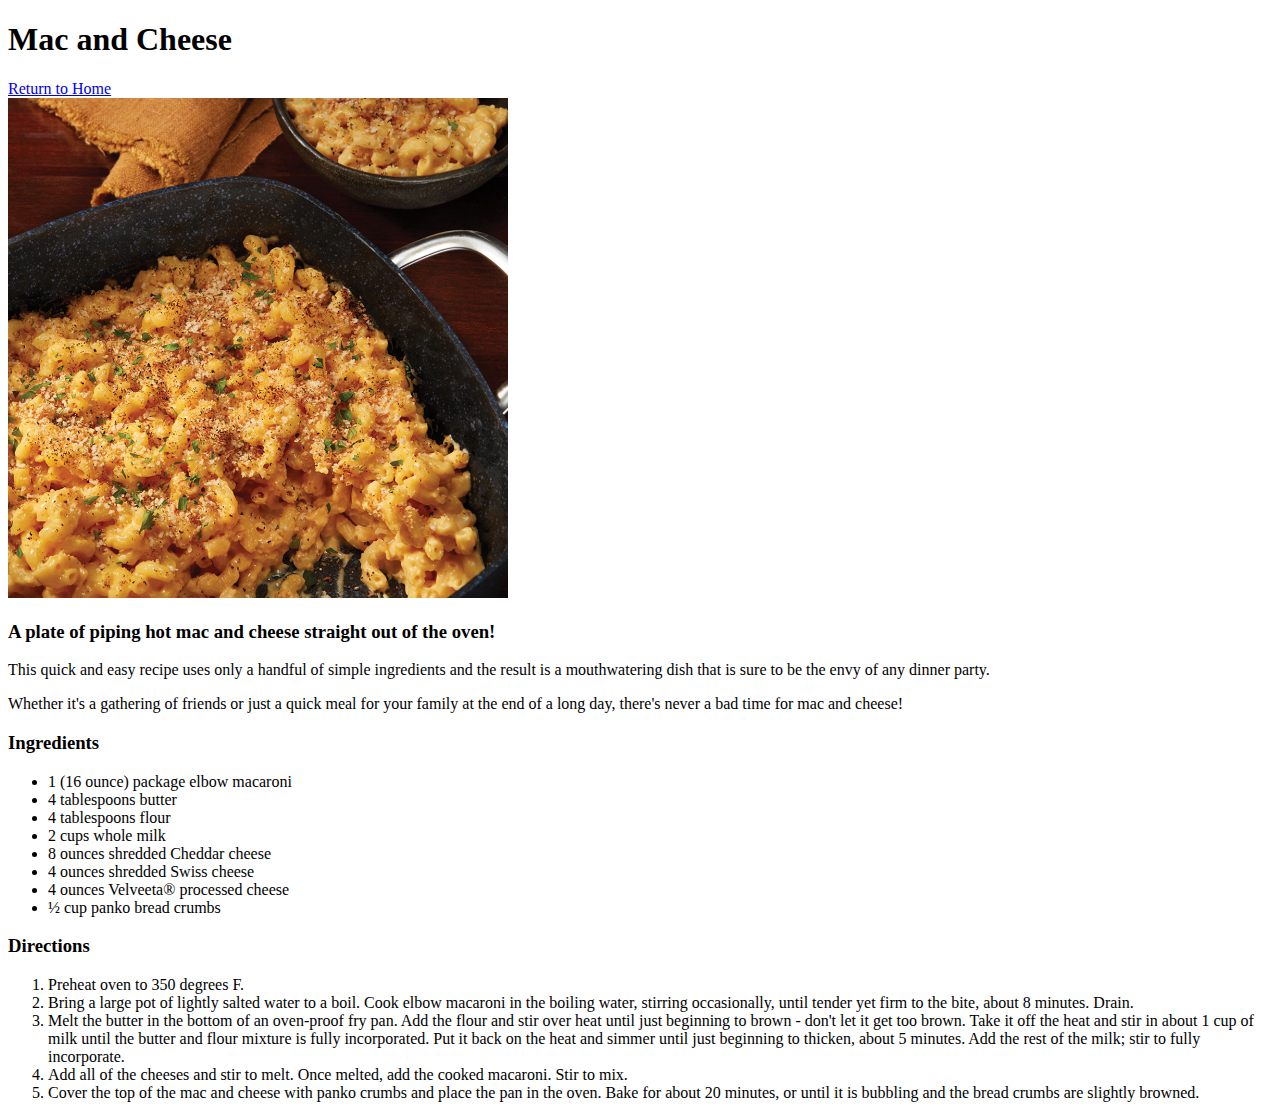
==== recipes/mac_and_cheese.html @ f37b14c0 "just copying over files from the old odin-recipes project" ====
<!DOCTYPE html>
<html>
    <header>
        <title>Odin Recipes - Mac and Cheese</title>
        <meta charset="UTF-8">
    </header>


    <body>

        <h1>Mac and Cheese</h1>

        <a href="../index.html">Return to Home</a><br>

        <img src="../images/mac_and_cheese.jpeg" alt="A bowl of macaroni and cheese" width="500px">

        <h3>A plate of piping hot mac and cheese straight out of the oven!</h3>

        <p>This quick and easy recipe uses only a handful of simple ingredients and the result is a mouthwatering dish that is sure to be the envy of any dinner party. </p>
        <p>Whether it's a gathering of friends or just a quick meal for your family at the end of a long day, there's never a bad time for mac and cheese!</p>
     

        <h3>Ingredients</h3>

        <ul>
            <li>1 (16 ounce) package elbow macaroni</li>
            <li>4 tablespoons butter</li>
            <li>4 tablespoons flour</li>
            <li>2 cups whole milk</li>
            <li>8 ounces shredded Cheddar cheese</li>
            <li>4 ounces shredded Swiss cheese</li>
            <li>4 ounces Velveeta® processed cheese</li>
            <li>½ cup panko bread crumbs</li>            
        </ul>        
        

        <h3>Directions</h3>

        <ol>
            <li>Preheat oven to 350 degrees F.</li>
            <li>Bring a large pot of lightly salted water to a boil. Cook elbow macaroni in the boiling water, stirring occasionally, until tender yet firm to the bite, about 8 minutes. Drain.</li>
            <li>Melt the butter in the bottom of an oven-proof fry pan. Add the flour and stir over heat until just beginning to brown - don't let it get too brown. Take it off the heat and stir in about 1 cup of milk until the butter and flour mixture is fully incorporated. Put it back on the heat and simmer until just beginning to thicken, about 5 minutes. Add the rest of the milk; stir to fully incorporate.</li>
            <li>Add all of the cheeses and stir to melt. Once melted, add the cooked macaroni. Stir to mix.</li>
            <li>Cover the top of the mac and cheese with panko crumbs and place the pan in the oven. Bake for about 20 minutes, or until it is bubbling and the bread crumbs are slightly browned.</li>
        </ol>
        
    </body>
</html>
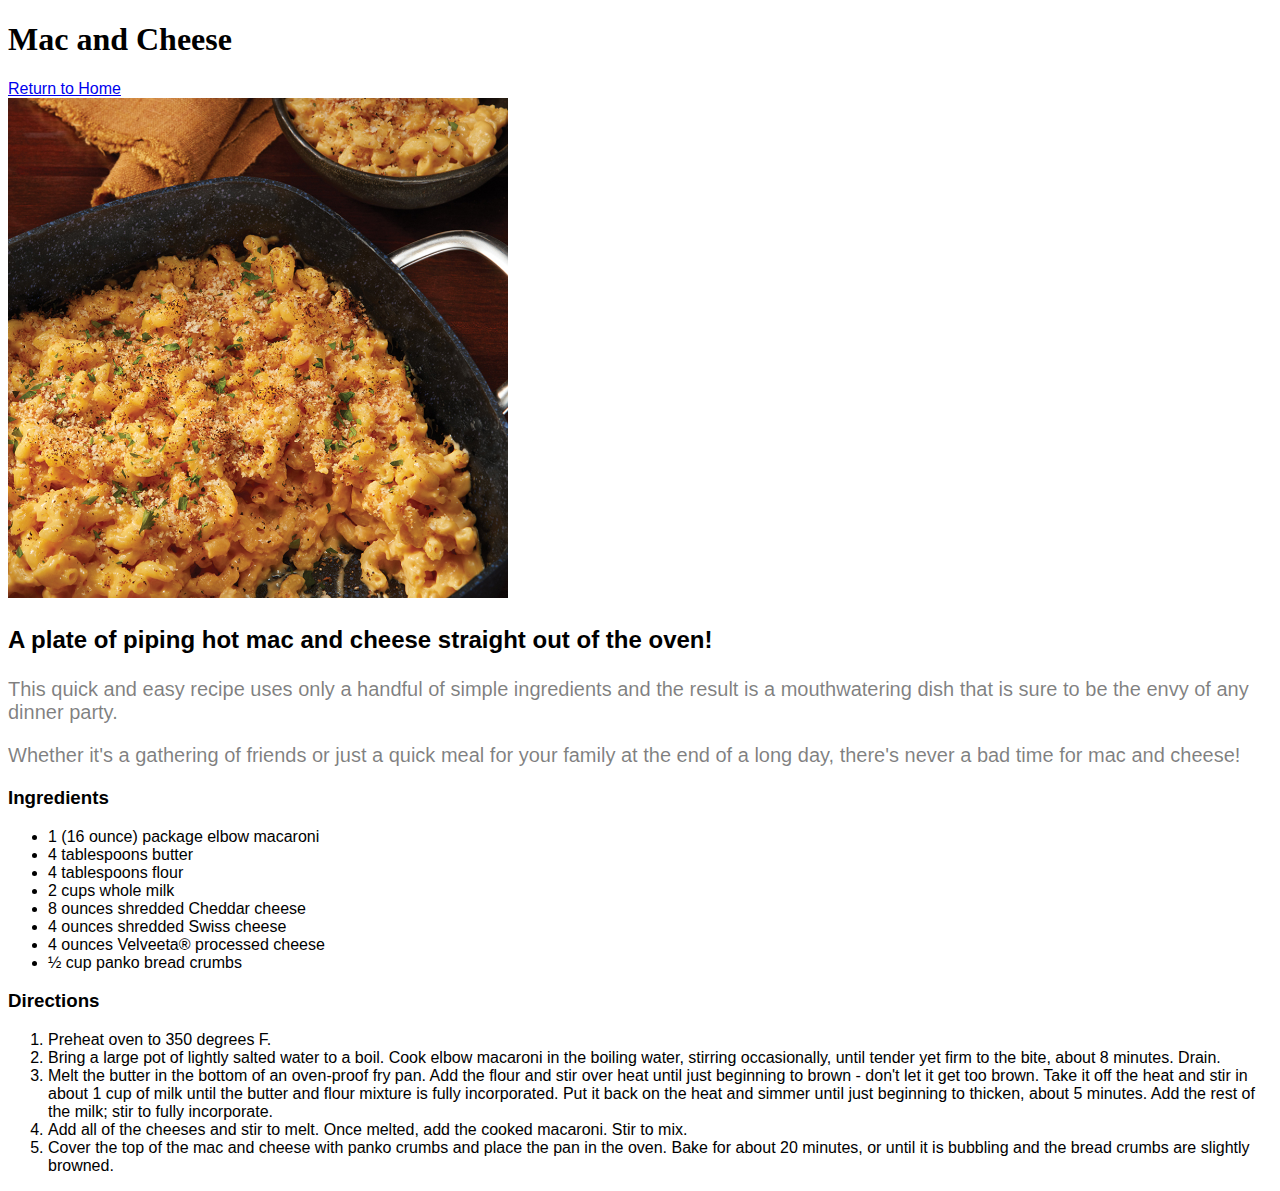
==== commit e1a50ab5: "lots of changes, just saving before tweaking stuff" ====
--- a/recipes/mac_and_cheese.html
+++ b/recipes/mac_and_cheese.html
@@ -3,6 +3,7 @@
     <header>
         <title>Odin Recipes - Mac and Cheese</title>
         <meta charset="UTF-8">
+        <link rel="stylesheet" href="../style/style.css">
     </header>
 
 
@@ -14,10 +15,10 @@
 
         <img src="../images/mac_and_cheese.jpeg" alt="A bowl of macaroni and cheese" width="500px">
 
-        <h3>A plate of piping hot mac and cheese straight out of the oven!</h3>
+        <h3 class="main-caption">A plate of piping hot mac and cheese straight out of the oven!</h3>
 
-        <p>This quick and easy recipe uses only a handful of simple ingredients and the result is a mouthwatering dish that is sure to be the envy of any dinner party. </p>
-        <p>Whether it's a gathering of friends or just a quick meal for your family at the end of a long day, there's never a bad time for mac and cheese!</p>
+        <p  class="description">This quick and easy recipe uses only a handful of simple ingredients and the result is a mouthwatering dish that is sure to be the envy of any dinner party. </p>
+        <p  class="description">Whether it's a gathering of friends or just a quick meal for your family at the end of a long day, there's never a bad time for mac and cheese!</p>
      
 
         <h3>Ingredients</h3>
--- a/style/style.css
+++ b/style/style.css
@@ -0,0 +1,27 @@
+/* style.css */
+
+* {
+    font-family: Arial, sans-serif;
+}
+
+h1 {
+    font-family: "Times New Roman";
+}
+
+.main-caption {
+    font-size: 24px;
+    font-weight: 600;
+}
+
+.description {
+    font-size: 20px;
+    color: rgba(0,0,0,0.5);
+}
+
+.ingredient-head {
+    color: rgba(14, 194, 14, 0.5);
+}
+
+.directions-head {
+    color: rgba(224, 42, 42, 0.685);
+}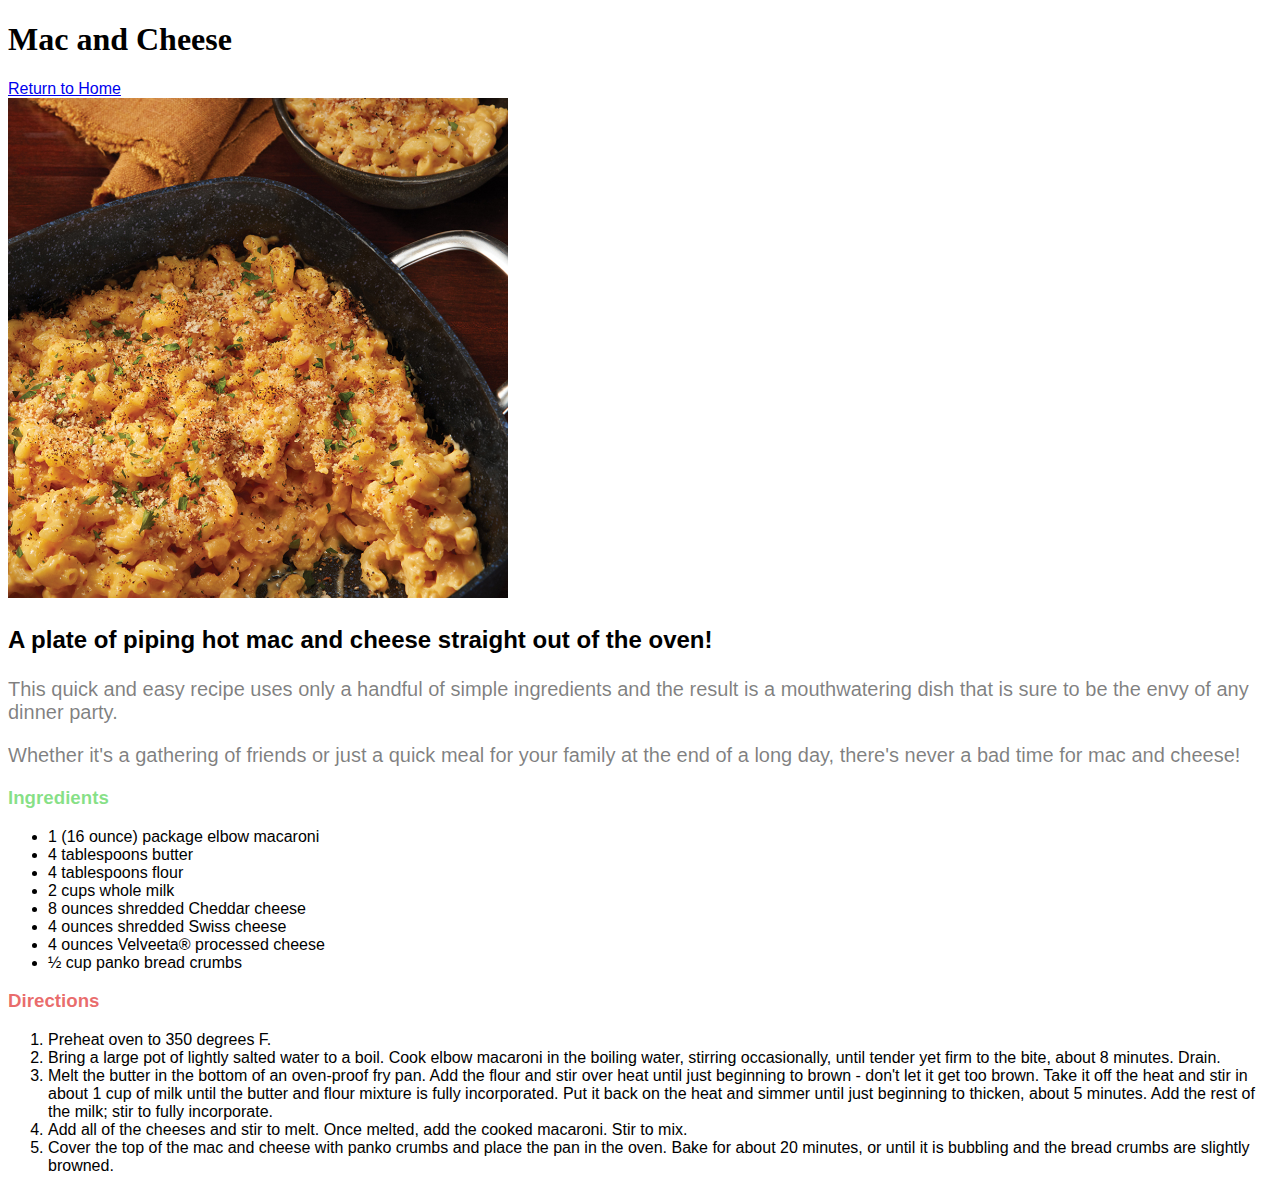
==== commit b05976f3: "think i'm done for now" ====
--- a/recipes/mac_and_cheese.html
+++ b/recipes/mac_and_cheese.html
@@ -21,7 +21,7 @@
         <p  class="description">Whether it's a gathering of friends or just a quick meal for your family at the end of a long day, there's never a bad time for mac and cheese!</p>
      
 
-        <h3>Ingredients</h3>
+        <h3 class="ingredient-head">Ingredients</h3>
 
         <ul>
             <li>1 (16 ounce) package elbow macaroni</li>
@@ -35,7 +35,7 @@
         </ul>        
         
 
-        <h3>Directions</h3>
+        <h3 class="directions-head">Directions</h3>
 
         <ol>
             <li>Preheat oven to 350 degrees F.</li>
